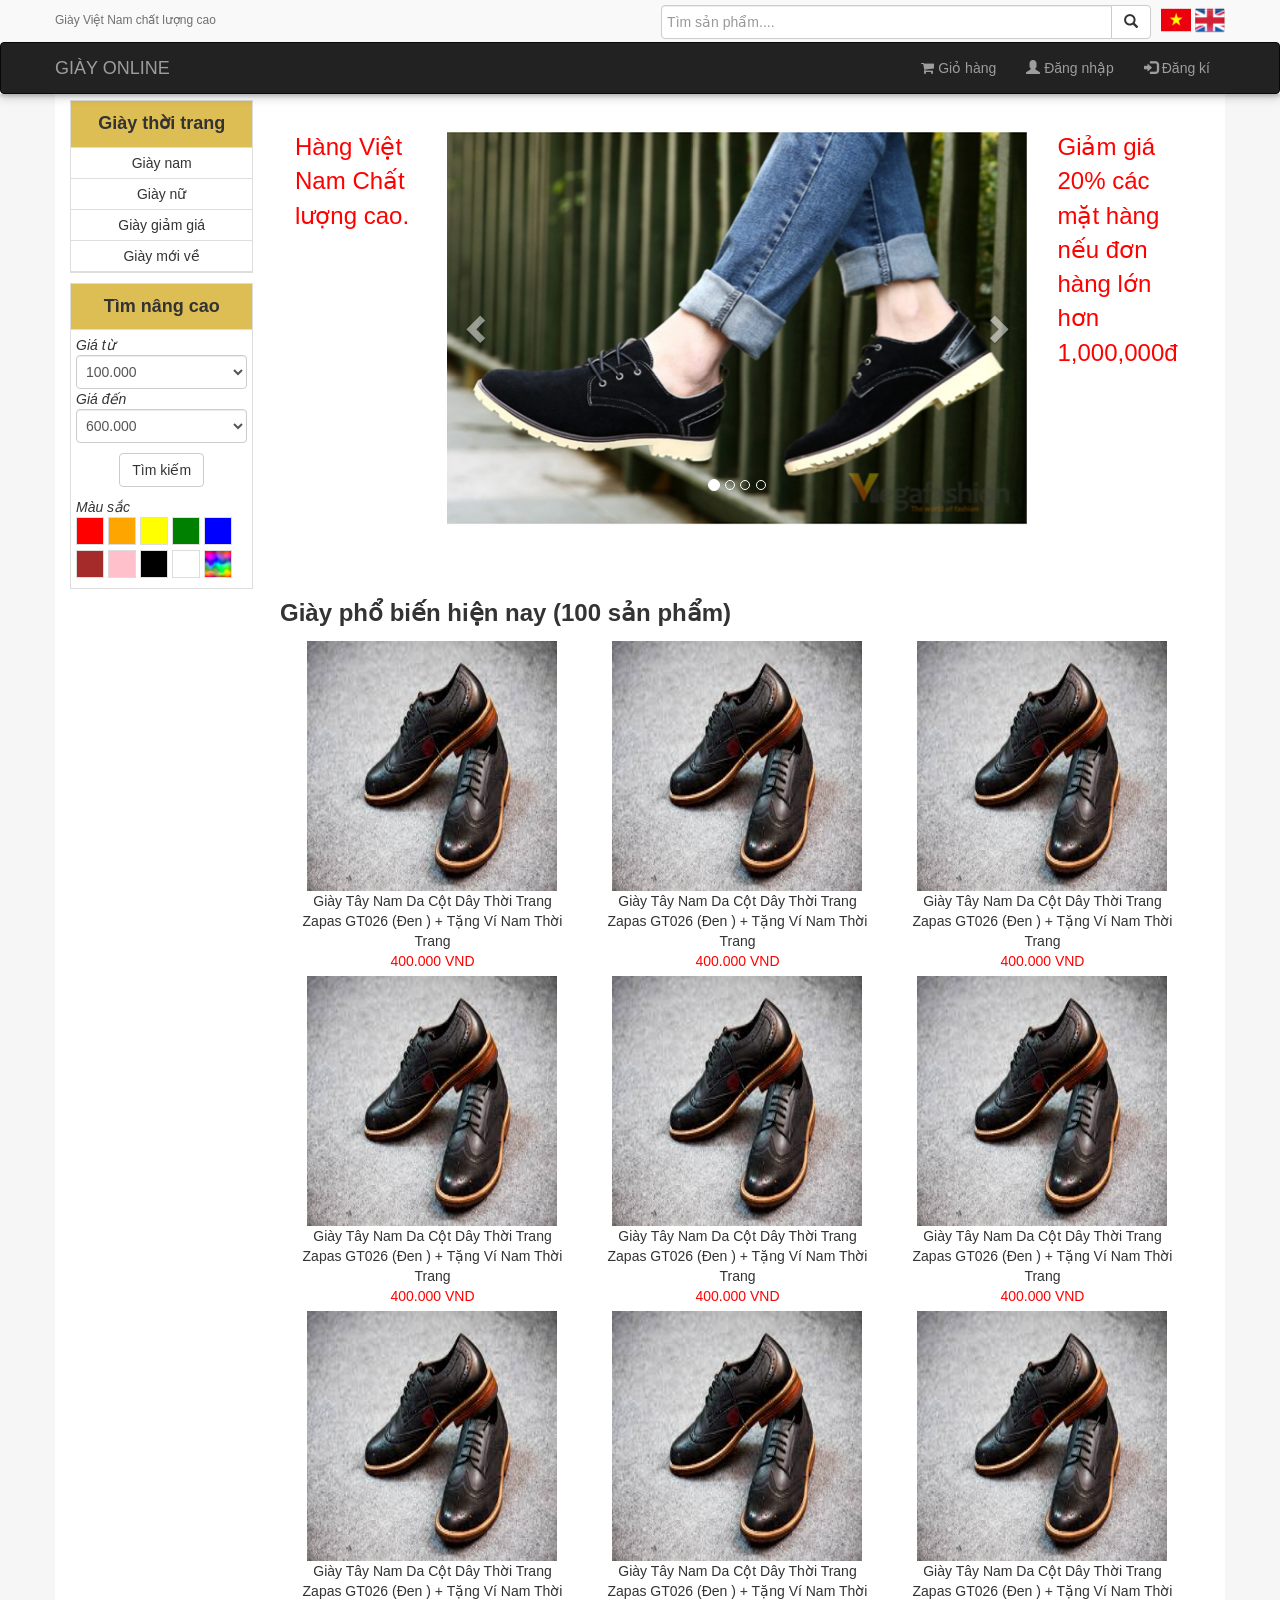
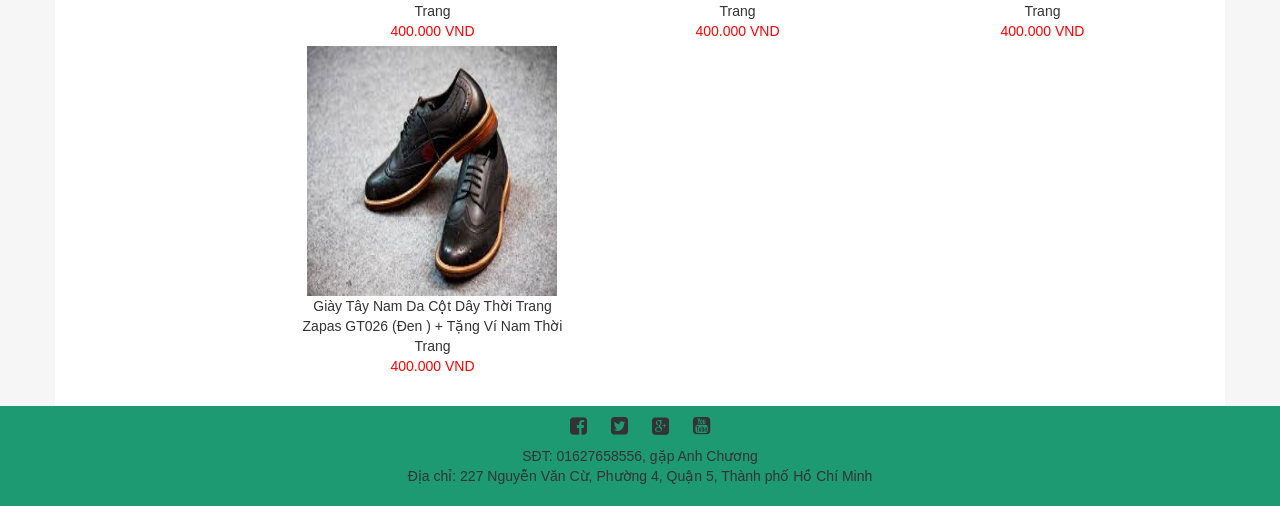
==== client/index.html @ b1cc5193 "chinh sua dang nhap dang xuat" ====
﻿ <!DOCTYPE html>
<html xmlns="http://www.w3.org/1999/xhtml">
<head>
    <meta name="viewport" content="width=device-width, initial-scale=1" charset="UTF-8"/>
    <link href="plugins/bootstrap/css/bootstrap.min.css" rel="stylesheet" />
    <link href="plugins/font-awesome/css/font-awesome.min.css" rel="stylesheet" />
    <link href="plugins/animate.css" rel="stylesheet"/>
    <link href="css/style.css" rel="stylesheet"/>
    <link rel="icon" href="images/shoe.png"/>
    <title>Mua giày giá rẻ</title>
</head>
<body class="backgroup-body-prolife">
    <!--header-->
    <header id="m-header">
        <div id="m-top" class="bg-top">
            <div class="container" style="padding-top: 5px;color: #707070;">
                <div class="pull-left">
                    <h1 style="font-size:12px;font-weight: normal;margin:9px 0">Giày Việt Nam chất lượng cao</h1>
                </div>
                <div class="pull-right hidden-xs">
                    <img src="images/vietnam.png" height="30" width="30">
                    <img src="images/english.png" height="30" width="30">
                </div>
                <div class="input-group pull-right hidden-xs" style="width: 500px; padding-right:10px">
                    <input class="form-control" placeholder="Tìm sản phẩm...." />
                    <span class="input-group-btn">
                        <button class="btn btn-default" type="button">
                            <span class="glyphicon glyphicon-search"></span>
                        </button>
                    </span>
                </div>
                <div class="clearfix"></div>
            </div>
        </div>

        <div id="m-menu-bar">
            <nav class="navbar navbar-inverse" style="margin-bottom: 0px">
                <div class="container">
                    <div class="navbar-header">
                        <button type="button" class="navbar-toggle" data-toggle="collapse" data-target="#myNavbar">
                            <span class="icon-bar"></span>
                            <span class="icon-bar"></span>
                            <span class="icon-bar"></span>
                        </button>
                        <a class="navbar-brand" href="index.html">GIÀY ONLINE</a>
                    </div>
                    <div class="collapse navbar-collapse" id="myNavbar">
                        <ul class="nav navbar-nav navbar-right" id="no-login">
                            <li>
                                <a href="#" data-toggle="modal" data-target="#myModal" onclick="btnLogin()">
                                    <span class="glyphicon glyphicon-user"></span>  Đăng nhập</a>
                            </li>
                            <li>
                                <a href="#" data-toggle="modal" data-target="#myModal" onclick="btnRegister()">
                                    <span class="glyphicon glyphicon-log-in"></span>  Đăng kí</a>
                            </li>
                        </ul>
                        <!--sau khi dang nhap-->
                        <ul class="nav navbar-nav navbar-right hidden" id="logged">
                            <li>
                                <div class="dropdown" href="#">
                                    <div class="dropdown-toggle user-name"data-toggle="dropdown">
                                        <span class="fa fa-user"></span> Nguyễn Xuân Chương
                                        <span class="caret"></span></div>
                                    <ul class="dropdown-menu">
                                        <li><a href="profile.html">Trang cá nhân</a></li>
                                        <li><a href="index.html">Đăng xuất</a></li>
                                    </ul>
                                </div>
                            </li>
                        </ul>
                        <ul class="nav navbar-nav navbar-right">
                            <li >
                                <a href="cart.html">
                                    <i class="fa fa-shopping-cart" aria-hidden="true"></i> Giỏ hàng
                                </a>
                            </li>
                        </ul>
                    </div>
                </div>
            </nav>
        </div>
    </header>

    <!--dialog dang nhap va dang ki-->
    <div id="myModal" class="modal fade" role="dialog">
        <div class="modal-dialog modal-lg">
            <div class="modal-content">
                <div class="modal-header">
                    <button type="button" class="close" data-dismiss="modal">&times;</button>
                    <ul class="nav nav-tabs">
                        <li class="active"><a data-toggle="tab" href="#formlogin" >Đăng nhập</a></li>
                        <li><a data-toggle="tab" href="#formregister" >Đăng kí</a></li>
                    </ul>
                    <div class="tab-content">
                        <!--dang nhap-->
                        <div id="formlogin" class="tab-pane fade in active">
                            <div class="container-fluid">
                                <div class="row">
                                    <div class="col-sm-7 m-login">
                                        <div class="row">
                                            <div class="col-sm-4 text-right">
                                                <label>Địa chỉ email *</label>
                                            </div>
                                            <div class="col-sm-8">
                                                <input type="text" class="form-control"/>
                                            </div>
                                        </div>
                                        <div class="row cus-padding-top">
                                            <div class="col-sm-4 text-right">
                                                <label>Mật khẩu *</label>
                                            </div>
                                            <div class="col-sm-8">
                                                <input type="text" class="form-control"/>
                                            </div>
                                        </div>
                                        <div class="row">
                                            <div class="cus-padding-top">
                                                <div class="col-sm-4">
                                                </div>
                                                <div class="col-sm-8">
                                                    <button class="btn btn-warning">Đăng nhập</button>
                                                </div>
                                            </div>

                                        </div>
                                    </div>
                                    <div class="col-sm-1"></div>
                                    <div class="col-sm-4 m-login">
                                        <div class="row">
                                            <div class="m-text-login col-sm-12">Hoặc đăng nhập với</div>
                                            <div class="cus-padding-top col-sm-12">
                                                 <button class="btn btn-primary btn-lg btn-block" type="button">
                                                     <i class="fa fa-facebook" aria-hidden="true"></i>
                                                     Facebook
                                                 </button>
                                            </div>
                                            <div class="cus-padding-top col-sm-12">
                                                <button class="btn btn-danger btn-lg btn-block" type="button">
                                                    <i class="fa fa-google" aria-hidden="true"></i>
                                                    Google
                                                </button>
                                            </div>
                                        </div>
                                    </div>
                                </div>
                            </div>
                        </div>

                        <!--dang ki-->
                        <div id="formregister" class="tab-pane fade">
                            <div class="container-fluid">
                                <div class="row m-login">
                                    <div class="col-sm-7">
                                        <div class="row">
                                            <div class="col-sm-4 text-right">
                                                <label>Tên *</label>
                                            </div>
                                            <div class="col-sm-8">
                                                <input type="text" class="form-control"/>
                                            </div>
                                        </div>
                                        <div class="row cus-padding-top" >
                                            <div class="col-sm-4 text-right">
                                                <label>Địa chỉ email *</label>
                                            </div>
                                            <div class="col-sm-8">
                                                <input type="text" class="form-control"/>
                                            </div>
                                        </div>
                                        <div class="row cus-padding-top">
                                            <div class="col-sm-4 text-right">
                                                <label>Mật khẩu *</label>
                                            </div>
                                            <div class="col-sm-8">
                                                <input type="text" class="form-control"/>
                                            </div>
                                        </div>
                                        <div class="row cus-padding-top">
                                            <div class="col-sm-4 text-right">
                                                <label>Nhập lại mật khẩu*</label>
                                            </div>
                                            <div class="col-sm-8">
                                                <input type="text" class="form-control"/>
                                            </div>
                                        </div>
                                        <div class="row cus-padding-top">
                                            <div class="col-sm-4 text-right" style="padding: 0px">
                                                <label>Ngày tháng năm sinh</label>
                                            </div>
                                            <div class="col-sm-2" style="padding-right: 0px">
                                                <select class="form-control">
                                                    <option>1</option>
                                                    <option>2</option>
                                                    <option>3</option>
                                                </select>
                                            </div>
                                            <div class="col-sm-2" style="padding-right: 0px">
                                                <select class="form-control">
                                                    <option>12</option>
                                                    <option>2</option>
                                                    <option>3</option>
                                                </select>
                                            </div>
                                            <div class="col-sm-3">
                                                <select class="form-control">
                                                    <option>1990</option>
                                                    <option>1991</option>
                                                    <option>1992</option>
                                                </select>
                                            </div>
                                        </div>
                                        <div class="row cus-padding-top">
                                            <div class="col-sm-4">
                                            </div>
                                            <div class="col-sm-8">
                                                <button class="btn btn-warning">Đăng kí</button>
                                            </div>
                                        </div>
                                    </div>
                                    <div class="col-sm-1"></div>
                                    <div class="col-sm-4">
                                        <div class="row">
                                            <div class="m-text-login col-sm-12">Hoặc đăng nhập với</div>
                                            <div class="cus-padding-top col-sm-12">
                                                <button class="btn btn-primary btn-lg btn-block" type="button">
                                                    <i class="fa fa-facebook" aria-hidden="true"></i>
                                                    Facebook
                                                </button>
                                            </div>
                                            <div class="cus-padding-top col-sm-12">
                                                <button class="btn btn-danger btn-lg btn-block" type="button">
                                                    <i class="fa fa-google" aria-hidden="true"></i>
                                                    Google
                                                </button>
                                            </div>
                                        </div>
                                    </div>
                                </div>
                            </div>
                        </div>
                    </div>
                </div>
            </div>

        </div>
    </div>

    <!--trang chinh-->
    <div id="m-main" class="container backgroup-prolife">
        <div class="row">

            <!--main left-->
            <div class="col-sm-2 hidden-xs" id="m-left">
                <div class="main-left-1">
                    <div class="item-shoe-fashion-header">Giày thời trang</div>
                    <div class="item-shoe-fashion" id="shoemale" onclick="GoShoeMale()">Giày nam</div>
                    <div class="item-shoe-fashion" id="shoefemale" onclick="GoShoeFemale()">Giày nữ</div>
                    <div class="item-shoe-fashion" id="promotionproduct" onclick="GoPromotionProduct()">Giày giảm giá</div>
                    <div class="item-shoe-fashion" id="newproduct" onclick="GoNewProduct()">Giày mới về</div>
                </div>
                <div class="main-left-2">
                    <div class="item-shoe-fashion-header">
                        <div >Tìm nâng cao</div>
                    </div>
                    <div class="item-search-main">
                        <i>Giá từ</i>
                        <select class="form-control">
                            <option>100.000</option>
                            <option>200.000</option>
                            <option>300.000</option>
                            <option>400.000</option>
                            <option>500.000</option>
                        </select>
                        <i>Giá đến</i>
                        <select class="form-control">
                            <option>600.000</option>
                            <option>700.000</option>
                            <option>800.000</option>
                            <option>900.000</option>
                            <option>1.000.000</option>
                        </select>
                        <div style="padding: 10px; text-align: center">
                            <button class="btn btn-default">Tìm kiếm</button>
                        </div>
                        <i>Màu sắc</i>
                        <div>
                            <div class="filter-color c-red" title="Đỏ"></div>
                            <div class="filter-color c-orange" title="Cam"></div>
                            <div class="filter-color c-yellow" title="Vàng"></div>
                            <div class="filter-color c-green" title="Xanh lá"></div>
                            <div class="filter-color c-blue" title="Xanh lam"></div>
                            <div class="filter-color c-brown" title="Xám"></div>
                            <div class="filter-color c-pink" title="Hồng"></div>
                            <div class="filter-color c-black" title="Đen"></div>
                            <div class="filter-color c-white" title="Trắng"></div>
                            <div class="filter-color c-multicolor" title="Nhiều màu sắc"></div>

                        </div>
                    </div>
                </div>
            </div>
            <div class="col-sm-2 hidden-xs"></div>

            <!--main right-->
            <div class="col-sm-10 col-xs-12" style="padding: 30px">
                <div class="row hidden" id="main-right-top">
                    <div  class="col-sm-12">
                        <div class="pull-left">
                            <span class="title-menu" id="title-submenu">Giày nam</span>
                            <i>(100 sản phẩn)</i>
                        </div>
                        <div class="pull-right" style="padding-left: 20px">
                            <span>Xem:&nbsp;&nbsp;</span>
                            <i title="Xem dạng lưới" class="fa fa-th-large view-icon" aria-hidden="true"></i>&nbsp;&nbsp;
                            <i title="Xem dạng danh sách" class="fa fa-th-list view-icon" aria-hidden="true"></i>
                        </div>
                        <div class="pull-right">
                            <span>Sắp xếp theo:&nbsp;&nbsp;</span>
                            <select>
                                <option>Giá: thấp đến cao</option>
                                <option>Giá: cao xuống thấp</option>
                            </select>
                        </div>
                    </div>
                </div>
                <div class="row" id="main-right" >
                    <div style="min-height: 450px;">
                        <div class="col-sm-2">
                            <span class="tlt" style="color: red; font-size: 24px">
                                <ul class="texts">
                                    <li>Hàng Việt Nam Chất lượng cao.</li>
                                </ul>
                            </span>
                        </div>
                        <div id="myCarousel" class="carousel slide col-sm-8" data-ride="carousel">
                            <!-- Indicators -->
                            <ol class="carousel-indicators">
                                <li data-target="#myCarousel" data-slide-to="0" class="active"></li>
                                <li data-target="#myCarousel" data-slide-to="1"></li>
                                <li data-target="#myCarousel" data-slide-to="2"></li>
                                <li data-target="#myCarousel" data-slide-to="3"></li>
                            </ol>

                            <!-- Wrapper for slides -->
                            <div class="carousel-inner" role="listbox">
                                <div class="item active">
                                    <img src="images/slide1.jpg" alt="Flower" >
                                </div>
                                <div class="item">
                                    <img src="images/slide2.jpg" alt="Chania">
                                </div>
                                <div class="item">
                                    <img src="images/slide3.jpg" alt="Flower">
                                </div>
                                <div class="item">
                                    <img src="images/slide4.jpg" alt="Flower">
                                </div>
                                <div class="item">
                                    <img src="images/slide5.jpg" alt="Chania" >
                                </div>
                            </div>

                            <!-- Left and right controls -->
                            <a class="carousel-control" style="left: 0; right: auto" href="#myCarousel" role="button" data-slide="prev">
                                <span class="glyphicon glyphicon-chevron-left" aria-hidden="true"></span>
                                <span class="sr-only">Previous</span>
                            </a>
                            <a class="carousel-control" style="right: 0; left: auto" href="#myCarousel" role="button" data-slide="next">
                                <span class="glyphicon glyphicon-chevron-right" aria-hidden="true"></span>
                                <span class="sr-only">Next</span>
                            </a>
                        </div>
                        <div class="col-sm-2">
                            <span class="tlt" style="color: red; font-size: 24px">
                                <ul class="texts">
                                    <li>Giảm giá 20% các mặt hàng nếu đơn hàng lớn hơn 1,000,000đ</li>
                                </ul>
                            </span>
                        </div>
                    </div>

                    <h3>Giày phổ biến hiện nay (100 sản phẩm)</h3>
                </div>
            </div>

        </div>
    </div>

    <!--footer-->
    <footer id="m-footer" class="footer">
        <div>
            <span class="fa fa-facebook-square footer-icon"></span>
            <span class="fa fa-twitter-square footer-icon"></span>
            <span class="fa fa-google-plus-square footer-icon"></span>
            <span class="fa fa-youtube-square footer-icon"></span>
        </div>
        <div>
            <div>SĐT: 01627658556, gặp Anh Chương</div>
            <div>Địa chỉ: 227 Nguyễn Văn Cừ, Phường 4, Quận 5, Thành phố Hồ Chí Minh</div>
        </div>
    </footer>

    <!--script-->
    <script src="plugins/jquery.min.js"></script>
    <script src="plugins/bootstrap/js/bootstrap.min.js"></script>
    <script src="plugins/Jquery.Animation.Text/jquery.textillate.js"></script>
    <script src="plugins/Jquery.Animation.Text/jquery.lettering.js"></script>
    <script src="js/index.js"></script>
</body>
</html>
---- client/css/style.css ----
.container{
    padding: 0px;
}

.col-md .col-sm .col-xs{
    padding-left: 0px;
    padding-right: 0px;
}
label{
    font-weight: normal;
    padding-top: 8px;
}

.bg-top{
    width: 100%;
    background: #f9f9f9;
    height: 42px
}

.footer{
    background: #1D9A72;
    text-align: center;
    position: absolute;
    width: 100%;
    height: 100px;
}

.footer-icon{
    padding: 10px;
    font-size: 20px;
}

#m-main{
    padding-top: 100px;
    min-height: 550px;
}

#main-right-top{
    padding-top: 10px;
}

.main-left-1{
    border: 1px solid #ddd;
}

.main-left-2{
    margin-top: 10px;
    border: 1px solid #ddd;
}

.item-search-main{
    padding: 5px;
}

.item-shoe-fashion{
    border-bottom: 1px solid #ddd;
    cursor: pointer;
    text-align: center;
    padding: 5px;
}

.item-shoe-fashion:hover{
    background-color: #1D9A72;
}

.active-item-shoe{
    background-color: #1D9A72;
}

.item-shoe-fashion-header{
    font-size: 18px;
    background-color: #ddbe54;
    border-bottom: 1px solid #ddd;
    text-align: center;
    font-weight: bold;
    padding: 10px;
}

.bg-status{
    background: #f9f9f9;
    padding: 10px;
}

.view-shoe{
    padding-top: 5px;
    cursor: pointer;
}

.hide-btn{
    display: none;
    width: 100%;
}

#main-right .view-shoe:hover{
    opacity: 0.95;
    background-color: rgba(11, 255, 196, 0.23);
    box-shadow: 0 2px 4px 0 rgba(0, 0, 0, 0.2), 0 3px 10px 0 rgba(0, 0, 0, 0.19);
}

.price-shoe{
    color: red;
}

.img-shoe{
    height: 250px;
    width: 250px;
}

.form-control{
    padding: 5px;
}

.filter-color{
    position: relative;
    display: inline-block;
    width: 28px;
    height: 28px;
    cursor: pointer;
    border: 1px solid #ddd;
    text-align: center;
}

.c-red{
    background-color: red;
}

.c-black{
    background-color: black;
}

.c-blue{
    background-color: blue;
}

.c-yellow{
    background-color: yellow;
}

.c-multicolor{
    background-image: url("../images/multicolor.jpg");
    background-repeat: no-repeat;
    background-size: cover;
}
.c-pink{
    background-color: pink;
}
.c-green{
    background-color: green;
}
.c-brown{
    background-color: brown;
}
.c-orange{
    background-color: orange;
}

.account-wall{
    width: 500px;
    margin: 0px auto;
    padding-top: 30px;
}

.form-item{
    padding-top: 20px;
}

.carousel-inner > .item > img,  .carousel-inner > .item > a > img {
    width: 100%;
    margin: auto;
}

.view-icon {
    font-size: 18px;
    cursor: pointer;
}

.title-menu {
    font-weight: bold;
    font-size: 20px;
}

#m-header{
    margin: 0 auto;
    position: fixed;
    left: 0;
    right: 0;
    z-index: 1;
    box-shadow: 0 2px 4px 0 rgba(0, 0, 0, 0.2), 0 3px 10px 0 rgba(0, 0, 0, 0.19);
}

#m-left{
    position: fixed;
}

.m-login {
    padding-top: 20px;
}

.m-text-login {
    font-size: 18px;
    font-weight: bold;
}

.user-name {
    font-size: 14px;
    padding-top: 15px;
    cursor: pointer;
    color: #ababab;
}

.user-name:hover{
    color: #eee;
}

.cus-padding-top{
    padding-top: 10px;
}

.cus-align-right{
    text-align: right;
}

.backgroup-body-prolife{
    background-color: #f6f6f6;
}

.backgroup-prolife{
    background-color: #ffffff;
}

.detail-image {
    border: 1px solid #ddd;
}

h3{
    font-weight: bold;
}


.width-textarea {
    max-width: 100%;
}

.cus-border-top {
    border-top: 1px solid #ddd;
    padding-top: 10px;
}

.product-cart {
    padding: 10px;
    background-color: rgba(188, 239, 127, 0.25);
    box-shadow: 0 2px 4px 0 rgba(0, 0, 0, 0.2), 0 3px 10px 0 rgba(0, 0, 0, 0.19);
}

.row{
    margin: 0px;
}

.style-money {
    color: red;
    font-weight: bold;
}

.cus-bold {
    font-weight: bold;
}

.normal-page {
    padding-top: 50px;
    min-height: 550px;
}
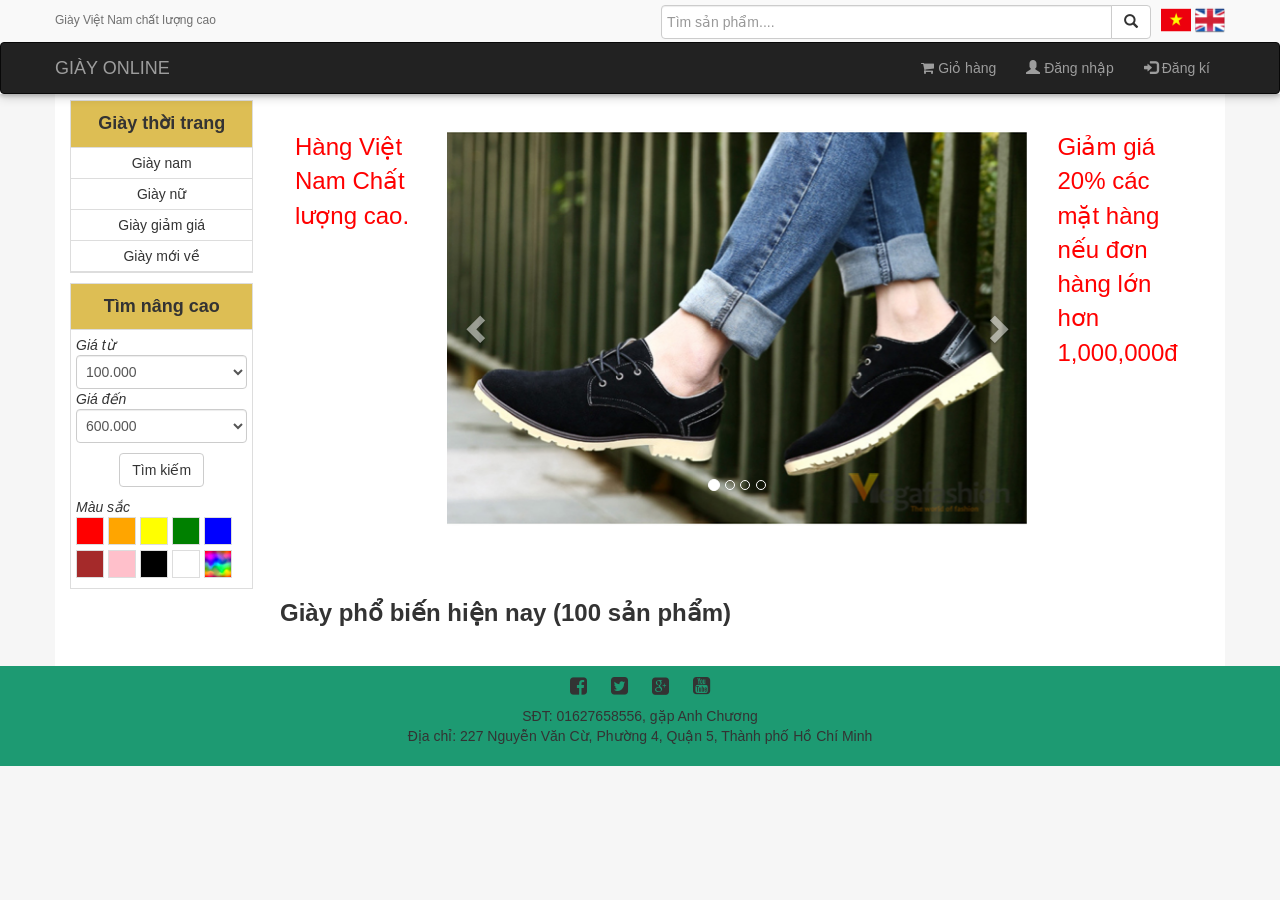
==== commit 11e91f6b: "them dang nhap bang face book" ====
--- a/client/index.html
+++ b/client/index.html
@@ -23,11 +23,11 @@
                 </div>
                 <div class="input-group pull-right hidden-xs" style="width: 500px; padding-right:10px">
                     <input class="form-control" placeholder="Tìm sản phẩm...." />
-                    <span class="input-group-btn">
-                        <button class="btn btn-default" type="button">
-                            <span class="glyphicon glyphicon-search"></span>
-                        </button>
-                    </span>
+                        <span class="input-group-btn">
+                            <button class="btn btn-default" type="button">
+                                <span class="glyphicon glyphicon-search"></span>
+                            </button>
+                        </span>
                 </div>
                 <div class="clearfix"></div>
             </div>
@@ -59,12 +59,14 @@
                         <ul class="nav navbar-nav navbar-right hidden" id="logged">
                             <li>
                                 <div class="dropdown" href="#">
-                                    <div class="dropdown-toggle user-name"data-toggle="dropdown">
-                                        <span class="fa fa-user"></span> Nguyễn Xuân Chương
-                                        <span class="caret"></span></div>
+                                    <div class="dropdown-toggle user-name"data-toggle="dropdown" style="padding-top: 5px">
+                                        <img src="#" width="50" height="40" id="user-photo"/>
+                                        <span id="user-name"></span>
+                                        <span class="caret"></span>
+                                    </div>
                                     <ul class="dropdown-menu">
                                         <li><a href="profile.html">Trang cá nhân</a></li>
-                                        <li><a href="index.html">Đăng xuất</a></li>
+                                        <li><a onclick="logoutfacebook()">Đăng xuất</a></li>
                                     </ul>
                                 </div>
                             </li>
@@ -130,10 +132,10 @@
                                         <div class="row">
                                             <div class="m-text-login col-sm-12">Hoặc đăng nhập với</div>
                                             <div class="cus-padding-top col-sm-12">
-                                                 <button class="btn btn-primary btn-lg btn-block" type="button">
-                                                     <i class="fa fa-facebook" aria-hidden="true"></i>
-                                                     Facebook
-                                                 </button>
+                                                <button class="btn btn-primary btn-lg btn-block" type="button" onclick="loginfacebook()">
+                                                    <i class="fa fa-facebook" aria-hidden="true"></i>
+                                                    Facebook
+                                                </button>
                                             </div>
                                             <div class="cus-padding-top col-sm-12">
                                                 <button class="btn btn-danger btn-lg btn-block" type="button">
@@ -223,7 +225,7 @@
                                         <div class="row">
                                             <div class="m-text-login col-sm-12">Hoặc đăng nhập với</div>
                                             <div class="cus-padding-top col-sm-12">
-                                                <button class="btn btn-primary btn-lg btn-block" type="button">
+                                                <button class="btn btn-primary btn-lg btn-block" type="button" onclick="loginfacebook()">
                                                     <i class="fa fa-facebook" aria-hidden="true"></i>
                                                     Facebook
                                                 </button>
@@ -407,5 +409,6 @@
     <script src="plugins/Jquery.Animation.Text/jquery.textillate.js"></script>
     <script src="plugins/Jquery.Animation.Text/jquery.lettering.js"></script>
     <script src="js/index.js"></script>
+    <script src="js/public.js"></script>
 </body>
 </html>
--- a/client/css/style.css
+++ b/client/css/style.css
@@ -268,4 +268,9 @@
 .normal-page {
     padding-top: 50px;
     min-height: 550px;
+}
+
+.cus-name-comment {
+    font-weight: bold;
+    color: #1b6d85;
 }
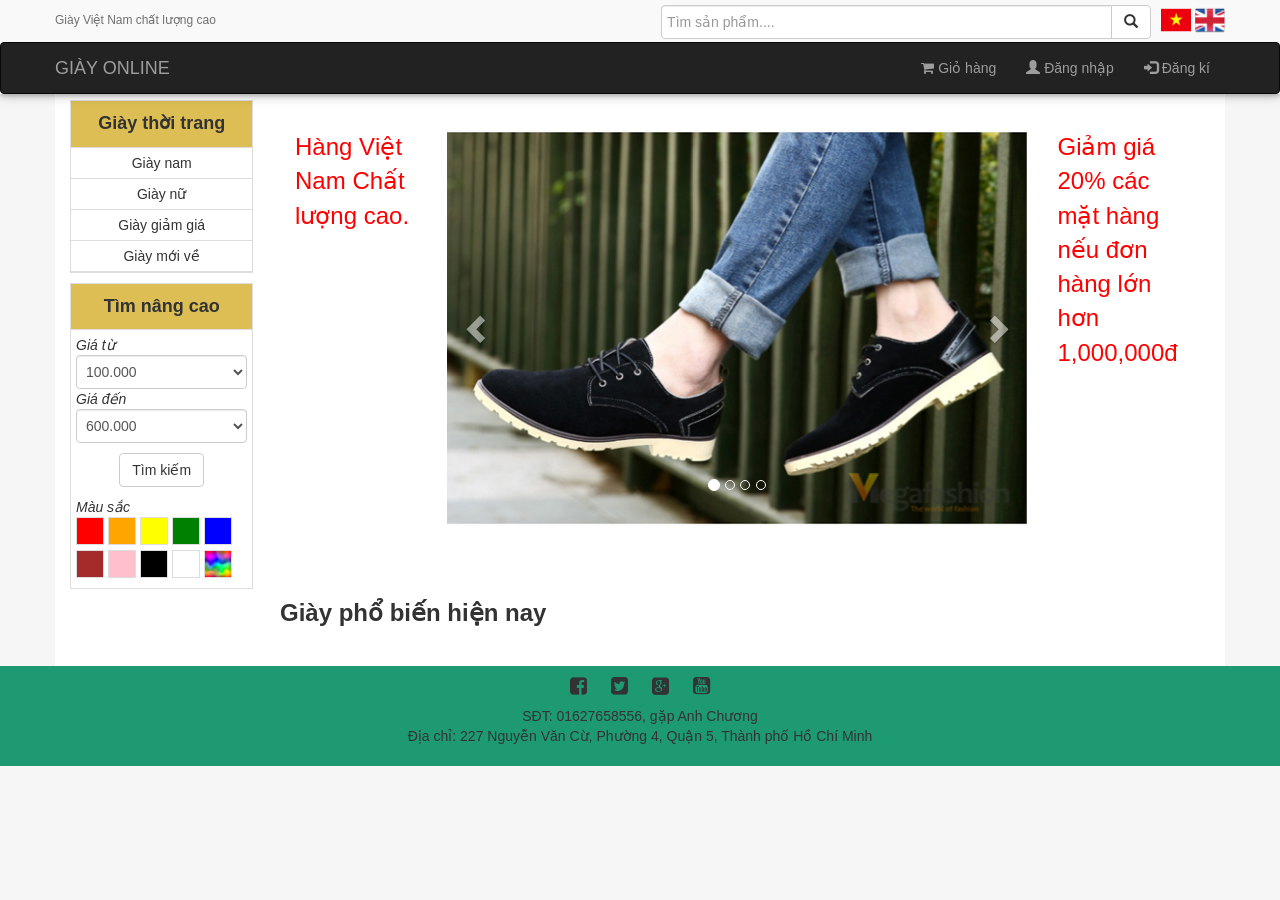
==== commit 30717553: "update rang buoc du lieu phia client" ====
--- a/client/index.html
+++ b/client/index.html
@@ -4,6 +4,7 @@
     <meta name="viewport" content="width=device-width, initial-scale=1" charset="UTF-8"/>
     <link href="plugins/bootstrap/css/bootstrap.min.css" rel="stylesheet" />
     <link href="plugins/font-awesome/css/font-awesome.min.css" rel="stylesheet" />
+    <link href="plugins/jquery-sweet-alert/sweetalert.css" rel="stylesheet" />
     <link href="plugins/animate.css" rel="stylesheet"/>
     <link href="css/style.css" rel="stylesheet"/>
     <link rel="icon" href="images/shoe.png"/>
@@ -23,11 +24,11 @@
                 </div>
                 <div class="input-group pull-right hidden-xs" style="width: 500px; padding-right:10px">
                     <input class="form-control" placeholder="Tìm sản phẩm...." />
-                        <span class="input-group-btn">
-                            <button class="btn btn-default" type="button">
-                                <span class="glyphicon glyphicon-search"></span>
-                            </button>
-                        </span>
+                    <span class="input-group-btn">
+                        <button class="btn btn-default" type="button">
+                            <span class="glyphicon glyphicon-search"></span>
+                        </button>
+                    </span>
                 </div>
                 <div class="clearfix"></div>
             </div>
@@ -59,21 +60,19 @@
                         <ul class="nav navbar-nav navbar-right hidden" id="logged">
                             <li>
                                 <div class="dropdown" href="#">
-                                    <div class="dropdown-toggle user-name"data-toggle="dropdown" style="padding-top: 5px">
-                                        <img src="#" width="50" height="40" id="user-photo"/>
-                                        <span id="user-name"></span>
-                                        <span class="caret"></span>
-                                    </div>
+                                    <div class="dropdown-toggle user-name"data-toggle="dropdown">
+                                        <span class="fa fa-user"></span> Nguyễn Xuân Chương
+                                        <span class="caret"></span></div>
                                     <ul class="dropdown-menu">
                                         <li><a href="profile.html">Trang cá nhân</a></li>
-                                        <li><a onclick="logoutfacebook()">Đăng xuất</a></li>
+                                        <li><a href="index.html">Đăng xuất</a></li>
                                     </ul>
                                 </div>
                             </li>
                         </ul>
                         <ul class="nav navbar-nav navbar-right">
                             <li >
-                                <a href="cart.html">
+                                <a href="#" onclick="Carts()">
                                     <i class="fa fa-shopping-cart" aria-hidden="true"></i> Giỏ hàng
                                 </a>
                             </li>
@@ -85,7 +84,7 @@
     </header>
 
     <!--dialog dang nhap va dang ki-->
-    <div id="myModal" class="modal fade" role="dialog">
+    <div id="myModal" class="modal fade" role="dialog" id="modalLogin">
         <div class="modal-dialog modal-lg">
             <div class="modal-content">
                 <div class="modal-header">
@@ -105,7 +104,7 @@
                                                 <label>Địa chỉ email *</label>
                                             </div>
                                             <div class="col-sm-8">
-                                                <input type="text" class="form-control"/>
+                                                <input type="text" id="txtemail" class="form-control"/>
                                             </div>
                                         </div>
                                         <div class="row cus-padding-top">
@@ -113,7 +112,7 @@
                                                 <label>Mật khẩu *</label>
                                             </div>
                                             <div class="col-sm-8">
-                                                <input type="text" class="form-control"/>
+                                                <input type="password" id="txtpassword" class="form-control"/>
                                             </div>
                                         </div>
                                         <div class="row">
@@ -121,7 +120,7 @@
                                                 <div class="col-sm-4">
                                                 </div>
                                                 <div class="col-sm-8">
-                                                    <button class="btn btn-warning">Đăng nhập</button>
+                                                    <button class="btn btn-warning" id="btnDangnhap" onclick="login()">Đăng nhập</button>
                                                 </div>
                                             </div>
 
@@ -132,10 +131,10 @@
                                         <div class="row">
                                             <div class="m-text-login col-sm-12">Hoặc đăng nhập với</div>
                                             <div class="cus-padding-top col-sm-12">
-                                                <button class="btn btn-primary btn-lg btn-block" type="button" onclick="loginfacebook()">
-                                                    <i class="fa fa-facebook" aria-hidden="true"></i>
-                                                    Facebook
-                                                </button>
+                                                 <button class="btn btn-primary btn-lg btn-block" type="button">
+                                                     <i class="fa fa-facebook" aria-hidden="true"></i>
+                                                     Facebook
+                                                 </button>
                                             </div>
                                             <div class="cus-padding-top col-sm-12">
                                                 <button class="btn btn-danger btn-lg btn-block" type="button">
@@ -159,7 +158,7 @@
                                                 <label>Tên *</label>
                                             </div>
                                             <div class="col-sm-8">
-                                                <input type="text" class="form-control"/>
+                                                <input type="text" id="txtname" class="form-control"/>
                                             </div>
                                         </div>
                                         <div class="row cus-padding-top" >
@@ -167,7 +166,7 @@
                                                 <label>Địa chỉ email *</label>
                                             </div>
                                             <div class="col-sm-8">
-                                                <input type="text" class="form-control"/>
+                                                <input type="text" id="txtemailRegister" class="form-control"/>
                                             </div>
                                         </div>
                                         <div class="row cus-padding-top">
@@ -175,7 +174,7 @@
                                                 <label>Mật khẩu *</label>
                                             </div>
                                             <div class="col-sm-8">
-                                                <input type="text" class="form-control"/>
+                                                <input type="text" id="txtpasswordRegister" class="form-control"/>
                                             </div>
                                         </div>
                                         <div class="row cus-padding-top">
@@ -183,7 +182,7 @@
                                                 <label>Nhập lại mật khẩu*</label>
                                             </div>
                                             <div class="col-sm-8">
-                                                <input type="text" class="form-control"/>
+                                                <input type="text" id="txtConfirmpasswordRegister" class="form-control"/>
                                             </div>
                                         </div>
                                         <div class="row cus-padding-top">
@@ -216,7 +215,7 @@
                                             <div class="col-sm-4">
                                             </div>
                                             <div class="col-sm-8">
-                                                <button class="btn btn-warning">Đăng kí</button>
+                                                <button class="btn btn-warning" onclick="register()">Đăng kí</button>
                                             </div>
                                         </div>
                                     </div>
@@ -225,7 +224,7 @@
                                         <div class="row">
                                             <div class="m-text-login col-sm-12">Hoặc đăng nhập với</div>
                                             <div class="cus-padding-top col-sm-12">
-                                                <button class="btn btn-primary btn-lg btn-block" type="button" onclick="loginfacebook()">
+                                                <button class="btn btn-primary btn-lg btn-block" type="button">
                                                     <i class="fa fa-facebook" aria-hidden="true"></i>
                                                     Facebook
                                                 </button>
@@ -382,7 +381,7 @@
                         </div>
                     </div>
 
-                    <h3>Giày phổ biến hiện nay (100 sản phẩm)</h3>
+                    <h3>Giày phổ biến hiện nay </h3>
                 </div>
             </div>
 
@@ -408,6 +407,7 @@
     <script src="plugins/bootstrap/js/bootstrap.min.js"></script>
     <script src="plugins/Jquery.Animation.Text/jquery.textillate.js"></script>
     <script src="plugins/Jquery.Animation.Text/jquery.lettering.js"></script>
+    <script src="plugins/jquery-sweet-alert/sweetalert.min.js"></script>
     <script src="js/index.js"></script>
     <script src="js/public.js"></script>
 </body>
--- a/client/plugins/jquery-sweet-alert/sweetalert.css
+++ b/client/plugins/jquery-sweet-alert/sweetalert.css
@@ -0,0 +1,932 @@
+body.stop-scrolling {
+  height: 100%;
+  overflow: hidden; }
+
+.sweet-overlay {
+  background-color: black;
+  /* IE8 */
+  -ms-filter: "progid:DXImageTransform.Microsoft.Alpha(Opacity=40)";
+  /* IE8 */
+  background-color: rgba(0, 0, 0, 0.4);
+  position: fixed;
+  left: 0;
+  right: 0;
+  top: 0;
+  bottom: 0;
+  display: none;
+  z-index: 10000; }
+
+.sweet-alert {
+  background-color: white;
+  font-family: 'Open Sans', 'Helvetica Neue', Helvetica, Arial, sans-serif;
+  width: 478px;
+  padding: 17px;
+  border-radius: 5px;
+  text-align: center;
+  position: fixed;
+  left: 50%;
+  top: 50%;
+  margin-left: -256px;
+  margin-top: -200px;
+  overflow: hidden;
+  display: none;
+  z-index: 99999; }
+  @media all and (max-width: 540px) {
+    .sweet-alert {
+      width: auto;
+      margin-left: 0;
+      margin-right: 0;
+      left: 15px;
+      right: 15px; } }
+  .sweet-alert h2 {
+    color: #575757;
+    font-size: 30px;
+    text-align: center;
+    font-weight: 600;
+    text-transform: none;
+    position: relative;
+    margin: 25px 0;
+    padding: 0;
+    line-height: 40px;
+    display: block; }
+  .sweet-alert p {
+    color: #797979;
+    font-size: 16px;
+    text-align: center;
+    font-weight: 300;
+    position: relative;
+    text-align: inherit;
+    float: none;
+    margin: 0;
+    padding: 0;
+    line-height: normal; }
+  .sweet-alert fieldset {
+    border: none;
+    position: relative; }
+  .sweet-alert .sa-error-container {
+    background-color: #f1f1f1;
+    margin-left: -17px;
+    margin-right: -17px;
+    overflow: hidden;
+    padding: 0 10px;
+    max-height: 0;
+    webkit-transition: padding 0.15s, max-height 0.15s;
+    transition: padding 0.15s, max-height 0.15s; }
+    .sweet-alert .sa-error-container.show {
+      padding: 10px 0;
+      max-height: 100px;
+      webkit-transition: padding 0.2s, max-height 0.2s;
+      transition: padding 0.25s, max-height 0.25s; }
+    .sweet-alert .sa-error-container .icon {
+      display: inline-block;
+      width: 24px;
+      height: 24px;
+      border-radius: 50%;
+      background-color: #ea7d7d;
+      color: white;
+      line-height: 24px;
+      text-align: center;
+      margin-right: 3px; }
+    .sweet-alert .sa-error-container p {
+      display: inline-block; }
+  .sweet-alert .sa-input-error {
+    position: absolute;
+    top: 29px;
+    right: 26px;
+    width: 20px;
+    height: 20px;
+    opacity: 0;
+    -webkit-transform: scale(0.5);
+    transform: scale(0.5);
+    -webkit-transform-origin: 50% 50%;
+    transform-origin: 50% 50%;
+    -webkit-transition: all 0.1s;
+    transition: all 0.1s; }
+    .sweet-alert .sa-input-error::before, .sweet-alert .sa-input-error::after {
+      content: "";
+      width: 20px;
+      height: 6px;
+      background-color: #f06e57;
+      border-radius: 3px;
+      position: absolute;
+      top: 50%;
+      margin-top: -4px;
+      left: 50%;
+      margin-left: -9px; }
+    .sweet-alert .sa-input-error::before {
+      -webkit-transform: rotate(-45deg);
+      transform: rotate(-45deg); }
+    .sweet-alert .sa-input-error::after {
+      -webkit-transform: rotate(45deg);
+      transform: rotate(45deg); }
+    .sweet-alert .sa-input-error.show {
+      opacity: 1;
+      -webkit-transform: scale(1);
+      transform: scale(1); }
+  .sweet-alert input {
+    width: 100%;
+    box-sizing: border-box;
+    border-radius: 3px;
+    border: 1px solid #d7d7d7;
+    height: 43px;
+    margin-top: 10px;
+    margin-bottom: 17px;
+    font-size: 18px;
+    box-shadow: inset 0px 1px 1px rgba(0, 0, 0, 0.06);
+    padding: 0 12px;
+    display: none;
+    -webkit-transition: all 0.3s;
+    transition: all 0.3s; }
+    .sweet-alert input:focus {
+      outline: none;
+      box-shadow: 0px 0px 3px #c4e6f5;
+      border: 1px solid #b4dbed; }
+      .sweet-alert input:focus::-moz-placeholder {
+        transition: opacity 0.3s 0.03s ease;
+        opacity: 0.5; }
+      .sweet-alert input:focus:-ms-input-placeholder {
+        transition: opacity 0.3s 0.03s ease;
+        opacity: 0.5; }
+      .sweet-alert input:focus::-webkit-input-placeholder {
+        transition: opacity 0.3s 0.03s ease;
+        opacity: 0.5; }
+    .sweet-alert input::-moz-placeholder {
+      color: #bdbdbd; }
+    .sweet-alert input:-ms-input-placeholder {
+      color: #bdbdbd; }
+    .sweet-alert input::-webkit-input-placeholder {
+      color: #bdbdbd; }
+  .sweet-alert.show-input input {
+    display: block; }
+  .sweet-alert .sa-confirm-button-container {
+    display: inline-block;
+    position: relative; }
+  .sweet-alert .la-ball-fall {
+    position: absolute;
+    left: 50%;
+    top: 50%;
+    margin-left: -27px;
+    margin-top: 4px;
+    opacity: 0;
+    visibility: hidden; }
+  .sweet-alert button {
+    background-color: #8CD4F5;
+    color: white;
+    border: none;
+    box-shadow: none;
+    font-size: 17px;
+    font-weight: 500;
+    -webkit-border-radius: 4px;
+    border-radius: 5px;
+    padding: 10px 32px;
+    margin: 26px 5px 0 5px;
+    cursor: pointer; }
+    .sweet-alert button:focus {
+      outline: none;
+      box-shadow: 0 0 2px rgba(128, 179, 235, 0.5), inset 0 0 0 1px rgba(0, 0, 0, 0.05); }
+    .sweet-alert button:hover {
+      background-color: #7ecff4; }
+    .sweet-alert button:active {
+      background-color: #5dc2f1; }
+    .sweet-alert button.cancel {
+      background-color: #C1C1C1; }
+      .sweet-alert button.cancel:hover {
+        background-color: #b9b9b9; }
+      .sweet-alert button.cancel:active {
+        background-color: #a8a8a8; }
+      .sweet-alert button.cancel:focus {
+        box-shadow: rgba(197, 205, 211, 0.8) 0px 0px 2px, rgba(0, 0, 0, 0.0470588) 0px 0px 0px 1px inset !important; }
+    .sweet-alert button[disabled] {
+      opacity: .6;
+      cursor: default; }
+    .sweet-alert button.confirm[disabled] {
+      color: transparent; }
+      .sweet-alert button.confirm[disabled] ~ .la-ball-fall {
+        opacity: 1;
+        visibility: visible;
+        transition-delay: 0s; }
+    .sweet-alert button::-moz-focus-inner {
+      border: 0; }
+  .sweet-alert[data-has-cancel-button=false] button {
+    box-shadow: none !important; }
+  .sweet-alert[data-has-confirm-button=false][data-has-cancel-button=false] {
+    padding-bottom: 40px; }
+  .sweet-alert .sa-icon {
+    width: 80px;
+    height: 80px;
+    border: 4px solid gray;
+    -webkit-border-radius: 40px;
+    border-radius: 40px;
+    border-radius: 50%;
+    margin: 20px auto;
+    padding: 0;
+    position: relative;
+    box-sizing: content-box; }
+    .sweet-alert .sa-icon.sa-error {
+      border-color: #F27474; }
+      .sweet-alert .sa-icon.sa-error .sa-x-mark {
+        position: relative;
+        display: block; }
+      .sweet-alert .sa-icon.sa-error .sa-line {
+        position: absolute;
+        height: 5px;
+        width: 47px;
+        background-color: #F27474;
+        display: block;
+        top: 37px;
+        border-radius: 2px; }
+        .sweet-alert .sa-icon.sa-error .sa-line.sa-left {
+          -webkit-transform: rotate(45deg);
+          transform: rotate(45deg);
+          left: 17px; }
+        .sweet-alert .sa-icon.sa-error .sa-line.sa-right {
+          -webkit-transform: rotate(-45deg);
+          transform: rotate(-45deg);
+          right: 16px; }
+    .sweet-alert .sa-icon.sa-warning {
+      border-color: #F8BB86; }
+      .sweet-alert .sa-icon.sa-warning .sa-body {
+        position: absolute;
+        width: 5px;
+        height: 47px;
+        left: 50%;
+        top: 10px;
+        -webkit-border-radius: 2px;
+        border-radius: 2px;
+        margin-left: -2px;
+        background-color: #F8BB86; }
+      .sweet-alert .sa-icon.sa-warning .sa-dot {
+        position: absolute;
+        width: 7px;
+        height: 7px;
+        -webkit-border-radius: 50%;
+        border-radius: 50%;
+        margin-left: -3px;
+        left: 50%;
+        bottom: 10px;
+        background-color: #F8BB86; }
+    .sweet-alert .sa-icon.sa-info {
+      border-color: #C9DAE1; }
+      .sweet-alert .sa-icon.sa-info::before {
+        content: "";
+        position: absolute;
+        width: 5px;
+        height: 29px;
+        left: 50%;
+        bottom: 17px;
+        border-radius: 2px;
+        margin-left: -2px;
+        background-color: #C9DAE1; }
+      .sweet-alert .sa-icon.sa-info::after {
+        content: "";
+        position: absolute;
+        width: 7px;
+        height: 7px;
+        border-radius: 50%;
+        margin-left: -3px;
+        top: 19px;
+        background-color: #C9DAE1; }
+    .sweet-alert .sa-icon.sa-success {
+      border-color: #A5DC86; }
+      .sweet-alert .sa-icon.sa-success::before, .sweet-alert .sa-icon.sa-success::after {
+        content: '';
+        -webkit-border-radius: 40px;
+        border-radius: 40px;
+        border-radius: 50%;
+        position: absolute;
+        width: 60px;
+        height: 120px;
+        background: white;
+        -webkit-transform: rotate(45deg);
+        transform: rotate(45deg); }
+      .sweet-alert .sa-icon.sa-success::before {
+        -webkit-border-radius: 120px 0 0 120px;
+        border-radius: 120px 0 0 120px;
+        top: -7px;
+        left: -33px;
+        -webkit-transform: rotate(-45deg);
+        transform: rotate(-45deg);
+        -webkit-transform-origin: 60px 60px;
+        transform-origin: 60px 60px; }
+      .sweet-alert .sa-icon.sa-success::after {
+        -webkit-border-radius: 0 120px 120px 0;
+        border-radius: 0 120px 120px 0;
+        top: -11px;
+        left: 30px;
+        -webkit-transform: rotate(-45deg);
+        transform: rotate(-45deg);
+        -webkit-transform-origin: 0px 60px;
+        transform-origin: 0px 60px; }
+      .sweet-alert .sa-icon.sa-success .sa-placeholder {
+        width: 80px;
+        height: 80px;
+        border: 4px solid rgba(165, 220, 134, 0.2);
+        -webkit-border-radius: 40px;
+        border-radius: 40px;
+        border-radius: 50%;
+        box-sizing: content-box;
+        position: absolute;
+        left: -4px;
+        top: -4px;
+        z-index: 2; }
+      .sweet-alert .sa-icon.sa-success .sa-fix {
+        width: 5px;
+        height: 90px;
+        background-color: white;
+        position: absolute;
+        left: 28px;
+        top: 8px;
+        z-index: 1;
+        -webkit-transform: rotate(-45deg);
+        transform: rotate(-45deg); }
+      .sweet-alert .sa-icon.sa-success .sa-line {
+        height: 5px;
+        background-color: #A5DC86;
+        display: block;
+        border-radius: 2px;
+        position: absolute;
+        z-index: 2; }
+        .sweet-alert .sa-icon.sa-success .sa-line.sa-tip {
+          width: 25px;
+          left: 14px;
+          top: 46px;
+          -webkit-transform: rotate(45deg);
+          transform: rotate(45deg); }
+        .sweet-alert .sa-icon.sa-success .sa-line.sa-long {
+          width: 47px;
+          right: 8px;
+          top: 38px;
+          -webkit-transform: rotate(-45deg);
+          transform: rotate(-45deg); }
+    .sweet-alert .sa-icon.sa-custom {
+      background-size: contain;
+      border-radius: 0;
+      border: none;
+      background-position: center center;
+      background-repeat: no-repeat; }
+
+/*
+ * Animations
+ */
+@-webkit-keyframes showSweetAlert {
+  0% {
+    transform: scale(0.7);
+    -webkit-transform: scale(0.7); }
+  45% {
+    transform: scale(1.05);
+    -webkit-transform: scale(1.05); }
+  80% {
+    transform: scale(0.95);
+    -webkit-transform: scale(0.95); }
+  100% {
+    transform: scale(1);
+    -webkit-transform: scale(1); } }
+
+@keyframes showSweetAlert {
+  0% {
+    transform: scale(0.7);
+    -webkit-transform: scale(0.7); }
+  45% {
+    transform: scale(1.05);
+    -webkit-transform: scale(1.05); }
+  80% {
+    transform: scale(0.95);
+    -webkit-transform: scale(0.95); }
+  100% {
+    transform: scale(1);
+    -webkit-transform: scale(1); } }
+
+@-webkit-keyframes hideSweetAlert {
+  0% {
+    transform: scale(1);
+    -webkit-transform: scale(1); }
+  100% {
+    transform: scale(0.5);
+    -webkit-transform: scale(0.5); } }
+
+@keyframes hideSweetAlert {
+  0% {
+    transform: scale(1);
+    -webkit-transform: scale(1); }
+  100% {
+    transform: scale(0.5);
+    -webkit-transform: scale(0.5); } }
+
+@-webkit-keyframes slideFromTop {
+  0% {
+    top: 0%; }
+  100% {
+    top: 50%; } }
+
+@keyframes slideFromTop {
+  0% {
+    top: 0%; }
+  100% {
+    top: 50%; } }
+
+@-webkit-keyframes slideToTop {
+  0% {
+    top: 50%; }
+  100% {
+    top: 0%; } }
+
+@keyframes slideToTop {
+  0% {
+    top: 50%; }
+  100% {
+    top: 0%; } }
+
+@-webkit-keyframes slideFromBottom {
+  0% {
+    top: 70%; }
+  100% {
+    top: 50%; } }
+
+@keyframes slideFromBottom {
+  0% {
+    top: 70%; }
+  100% {
+    top: 50%; } }
+
+@-webkit-keyframes slideToBottom {
+  0% {
+    top: 50%; }
+  100% {
+    top: 70%; } }
+
+@keyframes slideToBottom {
+  0% {
+    top: 50%; }
+  100% {
+    top: 70%; } }
+
+.showSweetAlert[data-animation=pop] {
+  -webkit-animation: showSweetAlert 0.3s;
+  animation: showSweetAlert 0.3s; }
+
+.showSweetAlert[data-animation=none] {
+  -webkit-animation: none;
+  animation: none; }
+
+.showSweetAlert[data-animation=slide-from-top] {
+  -webkit-animation: slideFromTop 0.3s;
+  animation: slideFromTop 0.3s; }
+
+.showSweetAlert[data-animation=slide-from-bottom] {
+  -webkit-animation: slideFromBottom 0.3s;
+  animation: slideFromBottom 0.3s; }
+
+.hideSweetAlert[data-animation=pop] {
+  -webkit-animation: hideSweetAlert 0.2s;
+  animation: hideSweetAlert 0.2s; }
+
+.hideSweetAlert[data-animation=none] {
+  -webkit-animation: none;
+  animation: none; }
+
+.hideSweetAlert[data-animation=slide-from-top] {
+  -webkit-animation: slideToTop 0.4s;
+  animation: slideToTop 0.4s; }
+
+.hideSweetAlert[data-animation=slide-from-bottom] {
+  -webkit-animation: slideToBottom 0.3s;
+  animation: slideToBottom 0.3s; }
+
+@-webkit-keyframes animateSuccessTip {
+  0% {
+    width: 0;
+    left: 1px;
+    top: 19px; }
+  54% {
+    width: 0;
+    left: 1px;
+    top: 19px; }
+  70% {
+    width: 50px;
+    left: -8px;
+    top: 37px; }
+  84% {
+    width: 17px;
+    left: 21px;
+    top: 48px; }
+  100% {
+    width: 25px;
+    left: 14px;
+    top: 45px; } }
+
+@keyframes animateSuccessTip {
+  0% {
+    width: 0;
+    left: 1px;
+    top: 19px; }
+  54% {
+    width: 0;
+    left: 1px;
+    top: 19px; }
+  70% {
+    width: 50px;
+    left: -8px;
+    top: 37px; }
+  84% {
+    width: 17px;
+    left: 21px;
+    top: 48px; }
+  100% {
+    width: 25px;
+    left: 14px;
+    top: 45px; } }
+
+@-webkit-keyframes animateSuccessLong {
+  0% {
+    width: 0;
+    right: 46px;
+    top: 54px; }
+  65% {
+    width: 0;
+    right: 46px;
+    top: 54px; }
+  84% {
+    width: 55px;
+    right: 0px;
+    top: 35px; }
+  100% {
+    width: 47px;
+    right: 8px;
+    top: 38px; } }
+
+@keyframes animateSuccessLong {
+  0% {
+    width: 0;
+    right: 46px;
+    top: 54px; }
+  65% {
+    width: 0;
+    right: 46px;
+    top: 54px; }
+  84% {
+    width: 55px;
+    right: 0px;
+    top: 35px; }
+  100% {
+    width: 47px;
+    right: 8px;
+    top: 38px; } }
+
+@-webkit-keyframes rotatePlaceholder {
+  0% {
+    transform: rotate(-45deg);
+    -webkit-transform: rotate(-45deg); }
+  5% {
+    transform: rotate(-45deg);
+    -webkit-transform: rotate(-45deg); }
+  12% {
+    transform: rotate(-405deg);
+    -webkit-transform: rotate(-405deg); }
+  100% {
+    transform: rotate(-405deg);
+    -webkit-transform: rotate(-405deg); } }
+
+@keyframes rotatePlaceholder {
+  0% {
+    transform: rotate(-45deg);
+    -webkit-transform: rotate(-45deg); }
+  5% {
+    transform: rotate(-45deg);
+    -webkit-transform: rotate(-45deg); }
+  12% {
+    transform: rotate(-405deg);
+    -webkit-transform: rotate(-405deg); }
+  100% {
+    transform: rotate(-405deg);
+    -webkit-transform: rotate(-405deg); } }
+
+.animateSuccessTip {
+  -webkit-animation: animateSuccessTip 0.75s;
+  animation: animateSuccessTip 0.75s; }
+
+.animateSuccessLong {
+  -webkit-animation: animateSuccessLong 0.75s;
+  animation: animateSuccessLong 0.75s; }
+
+.sa-icon.sa-success.animate::after {
+  -webkit-animation: rotatePlaceholder 4.25s ease-in;
+  animation: rotatePlaceholder 4.25s ease-in; }
+
+@-webkit-keyframes animateErrorIcon {
+  0% {
+    transform: rotateX(100deg);
+    -webkit-transform: rotateX(100deg);
+    opacity: 0; }
+  100% {
+    transform: rotateX(0deg);
+    -webkit-transform: rotateX(0deg);
+    opacity: 1; } }
+
+@keyframes animateErrorIcon {
+  0% {
+    transform: rotateX(100deg);
+    -webkit-transform: rotateX(100deg);
+    opacity: 0; }
+  100% {
+    transform: rotateX(0deg);
+    -webkit-transform: rotateX(0deg);
+    opacity: 1; } }
+
+.animateErrorIcon {
+  -webkit-animation: animateErrorIcon 0.5s;
+  animation: animateErrorIcon 0.5s; }
+
+@-webkit-keyframes animateXMark {
+  0% {
+    transform: scale(0.4);
+    -webkit-transform: scale(0.4);
+    margin-top: 26px;
+    opacity: 0; }
+  50% {
+    transform: scale(0.4);
+    -webkit-transform: scale(0.4);
+    margin-top: 26px;
+    opacity: 0; }
+  80% {
+    transform: scale(1.15);
+    -webkit-transform: scale(1.15);
+    margin-top: -6px; }
+  100% {
+    transform: scale(1);
+    -webkit-transform: scale(1);
+    margin-top: 0;
+    opacity: 1; } }
+
+@keyframes animateXMark {
+  0% {
+    transform: scale(0.4);
+    -webkit-transform: scale(0.4);
+    margin-top: 26px;
+    opacity: 0; }
+  50% {
+    transform: scale(0.4);
+    -webkit-transform: scale(0.4);
+    margin-top: 26px;
+    opacity: 0; }
+  80% {
+    transform: scale(1.15);
+    -webkit-transform: scale(1.15);
+    margin-top: -6px; }
+  100% {
+    transform: scale(1);
+    -webkit-transform: scale(1);
+    margin-top: 0;
+    opacity: 1; } }
+
+.animateXMark {
+  -webkit-animation: animateXMark 0.5s;
+  animation: animateXMark 0.5s; }
+
+@-webkit-keyframes pulseWarning {
+  0% {
+    border-color: #F8D486; }
+  100% {
+    border-color: #F8BB86; } }
+
+@keyframes pulseWarning {
+  0% {
+    border-color: #F8D486; }
+  100% {
+    border-color: #F8BB86; } }
+
+.pulseWarning {
+  -webkit-animation: pulseWarning 0.75s infinite alternate;
+  animation: pulseWarning 0.75s infinite alternate; }
+
+@-webkit-keyframes pulseWarningIns {
+  0% {
+    background-color: #F8D486; }
+  100% {
+    background-color: #F8BB86; } }
+
+@keyframes pulseWarningIns {
+  0% {
+    background-color: #F8D486; }
+  100% {
+    background-color: #F8BB86; } }
+
+.pulseWarningIns {
+  -webkit-animation: pulseWarningIns 0.75s infinite alternate;
+  animation: pulseWarningIns 0.75s infinite alternate; }
+
+@-webkit-keyframes rotate-loading {
+  0% {
+    transform: rotate(0deg); }
+  100% {
+    transform: rotate(360deg); } }
+
+@keyframes rotate-loading {
+  0% {
+    transform: rotate(0deg); }
+  100% {
+    transform: rotate(360deg); } }
+
+/* Internet Explorer 9 has some special quirks that are fixed here */
+/* The icons are not animated. */
+/* This file is automatically merged into sweet-alert.min.js through Gulp */
+/* Error icon */
+.sweet-alert .sa-icon.sa-error .sa-line.sa-left {
+  -ms-transform: rotate(45deg) \9; }
+
+.sweet-alert .sa-icon.sa-error .sa-line.sa-right {
+  -ms-transform: rotate(-45deg) \9; }
+
+/* Success icon */
+.sweet-alert .sa-icon.sa-success {
+  border-color: transparent\9; }
+
+.sweet-alert .sa-icon.sa-success .sa-line.sa-tip {
+  -ms-transform: rotate(45deg) \9; }
+
+.sweet-alert .sa-icon.sa-success .sa-line.sa-long {
+  -ms-transform: rotate(-45deg) \9; }
+
+/*!
+ * Load Awesome v1.1.0 (http://github.danielcardoso.net/load-awesome/)
+ * Copyright 2015 Daniel Cardoso <@DanielCardoso>
+ * Licensed under MIT
+ */
+.la-ball-fall,
+.la-ball-fall > div {
+  position: relative;
+  -webkit-box-sizing: border-box;
+  -moz-box-sizing: border-box;
+  box-sizing: border-box; }
+
+.la-ball-fall {
+  display: block;
+  font-size: 0;
+  color: #fff; }
+
+.la-ball-fall.la-dark {
+  color: #333; }
+
+.la-ball-fall > div {
+  display: inline-block;
+  float: none;
+  background-color: currentColor;
+  border: 0 solid currentColor; }
+
+.la-ball-fall {
+  width: 54px;
+  height: 18px; }
+
+.la-ball-fall > div {
+  width: 10px;
+  height: 10px;
+  margin: 4px;
+  border-radius: 100%;
+  opacity: 0;
+  -webkit-animation: ball-fall 1s ease-in-out infinite;
+  -moz-animation: ball-fall 1s ease-in-out infinite;
+  -o-animation: ball-fall 1s ease-in-out infinite;
+  animation: ball-fall 1s ease-in-out infinite; }
+
+.la-ball-fall > div:nth-child(1) {
+  -webkit-animation-delay: -200ms;
+  -moz-animation-delay: -200ms;
+  -o-animation-delay: -200ms;
+  animation-delay: -200ms; }
+
+.la-ball-fall > div:nth-child(2) {
+  -webkit-animation-delay: -100ms;
+  -moz-animation-delay: -100ms;
+  -o-animation-delay: -100ms;
+  animation-delay: -100ms; }
+
+.la-ball-fall > div:nth-child(3) {
+  -webkit-animation-delay: 0ms;
+  -moz-animation-delay: 0ms;
+  -o-animation-delay: 0ms;
+  animation-delay: 0ms; }
+
+.la-ball-fall.la-sm {
+  width: 26px;
+  height: 8px; }
+
+.la-ball-fall.la-sm > div {
+  width: 4px;
+  height: 4px;
+  margin: 2px; }
+
+.la-ball-fall.la-2x {
+  width: 108px;
+  height: 36px; }
+
+.la-ball-fall.la-2x > div {
+  width: 20px;
+  height: 20px;
+  margin: 8px; }
+
+.la-ball-fall.la-3x {
+  width: 162px;
+  height: 54px; }
+
+.la-ball-fall.la-3x > div {
+  width: 30px;
+  height: 30px;
+  margin: 12px; }
+
+/*
+ * Animation
+ */
+@-webkit-keyframes ball-fall {
+  0% {
+    opacity: 0;
+    -webkit-transform: translateY(-145%);
+    transform: translateY(-145%); }
+  10% {
+    opacity: .5; }
+  20% {
+    opacity: 1;
+    -webkit-transform: translateY(0);
+    transform: translateY(0); }
+  80% {
+    opacity: 1;
+    -webkit-transform: translateY(0);
+    transform: translateY(0); }
+  90% {
+    opacity: .5; }
+  100% {
+    opacity: 0;
+    -webkit-transform: translateY(145%);
+    transform: translateY(145%); } }
+
+@-moz-keyframes ball-fall {
+  0% {
+    opacity: 0;
+    -moz-transform: translateY(-145%);
+    transform: translateY(-145%); }
+  10% {
+    opacity: .5; }
+  20% {
+    opacity: 1;
+    -moz-transform: translateY(0);
+    transform: translateY(0); }
+  80% {
+    opacity: 1;
+    -moz-transform: translateY(0);
+    transform: translateY(0); }
+  90% {
+    opacity: .5; }
+  100% {
+    opacity: 0;
+    -moz-transform: translateY(145%);
+    transform: translateY(145%); } }
+
+@-o-keyframes ball-fall {
+  0% {
+    opacity: 0;
+    -o-transform: translateY(-145%);
+    transform: translateY(-145%); }
+  10% {
+    opacity: .5; }
+  20% {
+    opacity: 1;
+    -o-transform: translateY(0);
+    transform: translateY(0); }
+  80% {
+    opacity: 1;
+    -o-transform: translateY(0);
+    transform: translateY(0); }
+  90% {
+    opacity: .5; }
+  100% {
+    opacity: 0;
+    -o-transform: translateY(145%);
+    transform: translateY(145%); } }
+
+@keyframes ball-fall {
+  0% {
+    opacity: 0;
+    -webkit-transform: translateY(-145%);
+    -moz-transform: translateY(-145%);
+    -o-transform: translateY(-145%);
+    transform: translateY(-145%); }
+  10% {
+    opacity: .5; }
+  20% {
+    opacity: 1;
+    -webkit-transform: translateY(0);
+    -moz-transform: translateY(0);
+    -o-transform: translateY(0);
+    transform: translateY(0); }
+  80% {
+    opacity: 1;
+    -webkit-transform: translateY(0);
+    -moz-transform: translateY(0);
+    -o-transform: translateY(0);
+    transform: translateY(0); }
+  90% {
+    opacity: .5; }
+  100% {
+    opacity: 0;
+    -webkit-transform: translateY(145%);
+    -moz-transform: translateY(145%);
+    -o-transform: translateY(145%);
+    transform: translateY(145%); } }
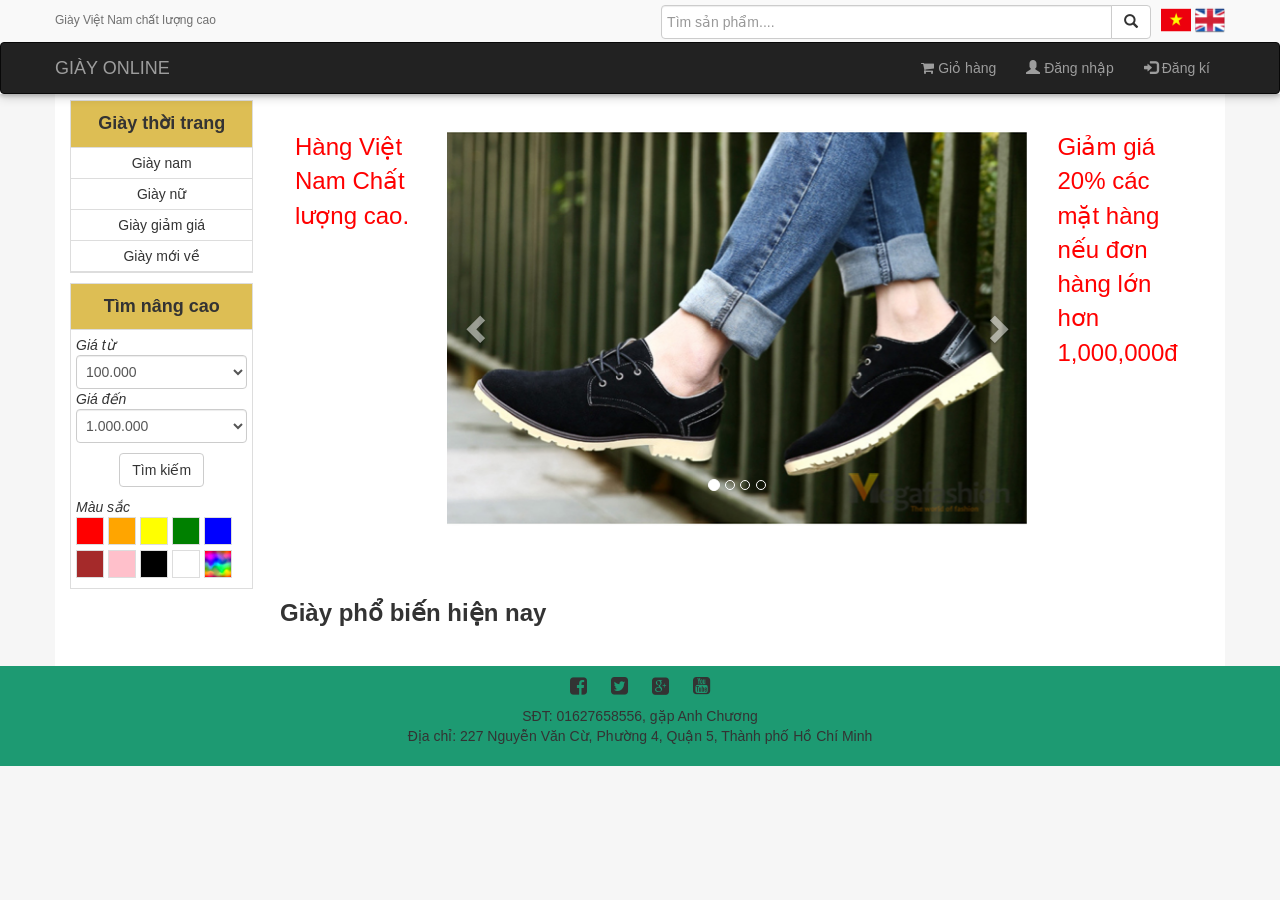
==== commit 1de34b81: "cap nhat tim kiem theo gia" ====
--- a/client/index.html
+++ b/client/index.html
@@ -23,9 +23,9 @@
                     <img src="images/english.png" height="30" width="30">
                 </div>
                 <div class="input-group pull-right hidden-xs" style="width: 500px; padding-right:10px">
-                    <input class="form-control" placeholder="Tìm sản phẩm...." />
+                    <input class="form-control" placeholder="Tìm sản phẩm...." id="txtSearch" />
                     <span class="input-group-btn">
-                        <button class="btn btn-default" type="button">
+                        <button class="btn btn-default" type="button" onclick="SearchName()">
                             <span class="glyphicon glyphicon-search"></span>
                         </button>
                     </span>
@@ -60,12 +60,14 @@
                         <ul class="nav navbar-nav navbar-right hidden" id="logged">
                             <li>
                                 <div class="dropdown" href="#">
-                                    <div class="dropdown-toggle user-name"data-toggle="dropdown">
-                                        <span class="fa fa-user"></span> Nguyễn Xuân Chương
-                                        <span class="caret"></span></div>
+                                    <div class="dropdown-toggle user-name"data-toggle="dropdown" style="padding-top: 5px">
+                                        <img src="#" width="50" height="40" id="user-photo"/>
+                                        <span id="user-name"></span>
+                                        <span class="caret"></span>
+                                    </div>
                                     <ul class="dropdown-menu">
                                         <li><a href="profile.html">Trang cá nhân</a></li>
-                                        <li><a href="index.html">Đăng xuất</a></li>
+                                        <li><a onclick="logout()">Đăng xuất</a></li>
                                     </ul>
                                 </div>
                             </li>
@@ -84,167 +86,7 @@
     </header>
 
     <!--dialog dang nhap va dang ki-->
-    <div id="myModal" class="modal fade" role="dialog" id="modalLogin">
-        <div class="modal-dialog modal-lg">
-            <div class="modal-content">
-                <div class="modal-header">
-                    <button type="button" class="close" data-dismiss="modal">&times;</button>
-                    <ul class="nav nav-tabs">
-                        <li class="active"><a data-toggle="tab" href="#formlogin" >Đăng nhập</a></li>
-                        <li><a data-toggle="tab" href="#formregister" >Đăng kí</a></li>
-                    </ul>
-                    <div class="tab-content">
-                        <!--dang nhap-->
-                        <div id="formlogin" class="tab-pane fade in active">
-                            <div class="container-fluid">
-                                <div class="row">
-                                    <div class="col-sm-7 m-login">
-                                        <div class="row">
-                                            <div class="col-sm-4 text-right">
-                                                <label>Địa chỉ email *</label>
-                                            </div>
-                                            <div class="col-sm-8">
-                                                <input type="text" id="txtemail" class="form-control"/>
-                                            </div>
-                                        </div>
-                                        <div class="row cus-padding-top">
-                                            <div class="col-sm-4 text-right">
-                                                <label>Mật khẩu *</label>
-                                            </div>
-                                            <div class="col-sm-8">
-                                                <input type="password" id="txtpassword" class="form-control"/>
-                                            </div>
-                                        </div>
-                                        <div class="row">
-                                            <div class="cus-padding-top">
-                                                <div class="col-sm-4">
-                                                </div>
-                                                <div class="col-sm-8">
-                                                    <button class="btn btn-warning" id="btnDangnhap" onclick="login()">Đăng nhập</button>
-                                                </div>
-                                            </div>
-
-                                        </div>
-                                    </div>
-                                    <div class="col-sm-1"></div>
-                                    <div class="col-sm-4 m-login">
-                                        <div class="row">
-                                            <div class="m-text-login col-sm-12">Hoặc đăng nhập với</div>
-                                            <div class="cus-padding-top col-sm-12">
-                                                 <button class="btn btn-primary btn-lg btn-block" type="button">
-                                                     <i class="fa fa-facebook" aria-hidden="true"></i>
-                                                     Facebook
-                                                 </button>
-                                            </div>
-                                            <div class="cus-padding-top col-sm-12">
-                                                <button class="btn btn-danger btn-lg btn-block" type="button">
-                                                    <i class="fa fa-google" aria-hidden="true"></i>
-                                                    Google
-                                                </button>
-                                            </div>
-                                        </div>
-                                    </div>
-                                </div>
-                            </div>
-                        </div>
-
-                        <!--dang ki-->
-                        <div id="formregister" class="tab-pane fade">
-                            <div class="container-fluid">
-                                <div class="row m-login">
-                                    <div class="col-sm-7">
-                                        <div class="row">
-                                            <div class="col-sm-4 text-right">
-                                                <label>Tên *</label>
-                                            </div>
-                                            <div class="col-sm-8">
-                                                <input type="text" id="txtname" class="form-control"/>
-                                            </div>
-                                        </div>
-                                        <div class="row cus-padding-top" >
-                                            <div class="col-sm-4 text-right">
-                                                <label>Địa chỉ email *</label>
-                                            </div>
-                                            <div class="col-sm-8">
-                                                <input type="text" id="txtemailRegister" class="form-control"/>
-                                            </div>
-                                        </div>
-                                        <div class="row cus-padding-top">
-                                            <div class="col-sm-4 text-right">
-                                                <label>Mật khẩu *</label>
-                                            </div>
-                                            <div class="col-sm-8">
-                                                <input type="text" id="txtpasswordRegister" class="form-control"/>
-                                            </div>
-                                        </div>
-                                        <div class="row cus-padding-top">
-                                            <div class="col-sm-4 text-right">
-                                                <label>Nhập lại mật khẩu*</label>
-                                            </div>
-                                            <div class="col-sm-8">
-                                                <input type="text" id="txtConfirmpasswordRegister" class="form-control"/>
-                                            </div>
-                                        </div>
-                                        <div class="row cus-padding-top">
-                                            <div class="col-sm-4 text-right" style="padding: 0px">
-                                                <label>Ngày tháng năm sinh</label>
-                                            </div>
-                                            <div class="col-sm-2" style="padding-right: 0px">
-                                                <select class="form-control">
-                                                    <option>1</option>
-                                                    <option>2</option>
-                                                    <option>3</option>
-                                                </select>
-                                            </div>
-                                            <div class="col-sm-2" style="padding-right: 0px">
-                                                <select class="form-control">
-                                                    <option>12</option>
-                                                    <option>2</option>
-                                                    <option>3</option>
-                                                </select>
-                                            </div>
-                                            <div class="col-sm-3">
-                                                <select class="form-control">
-                                                    <option>1990</option>
-                                                    <option>1991</option>
-                                                    <option>1992</option>
-                                                </select>
-                                            </div>
-                                        </div>
-                                        <div class="row cus-padding-top">
-                                            <div class="col-sm-4">
-                                            </div>
-                                            <div class="col-sm-8">
-                                                <button class="btn btn-warning" onclick="register()">Đăng kí</button>
-                                            </div>
-                                        </div>
-                                    </div>
-                                    <div class="col-sm-1"></div>
-                                    <div class="col-sm-4">
-                                        <div class="row">
-                                            <div class="m-text-login col-sm-12">Hoặc đăng nhập với</div>
-                                            <div class="cus-padding-top col-sm-12">
-                                                <button class="btn btn-primary btn-lg btn-block" type="button">
-                                                    <i class="fa fa-facebook" aria-hidden="true"></i>
-                                                    Facebook
-                                                </button>
-                                            </div>
-                                            <div class="cus-padding-top col-sm-12">
-                                                <button class="btn btn-danger btn-lg btn-block" type="button">
-                                                    <i class="fa fa-google" aria-hidden="true"></i>
-                                                    Google
-                                                </button>
-                                            </div>
-                                        </div>
-                                    </div>
-                                </div>
-                            </div>
-                        </div>
-                    </div>
-                </div>
-            </div>
-
-        </div>
+    <div id="myModal" class="modal fade" role="dialog">
     </div>
 
     <!--trang chinh-->
@@ -266,23 +108,23 @@
                     </div>
                     <div class="item-search-main">
                         <i>Giá từ</i>
-                        <select class="form-control">
-                            <option>100.000</option>
-                            <option>200.000</option>
-                            <option>300.000</option>
-                            <option>400.000</option>
-                            <option>500.000</option>
+                        <select class="form-control" id="cbxPrice1">
+                            <option value="1">100.000</option>
+                            <option value="2">200.000</option>
+                            <option value="3">300.000</option>
+                            <option value="4">400.000</option>
+                            <option value="5">500.000</option>
                         </select>
                         <i>Giá đến</i>
-                        <select class="form-control">
-                            <option>600.000</option>
-                            <option>700.000</option>
-                            <option>800.000</option>
-                            <option>900.000</option>
-                            <option>1.000.000</option>
+                        <select class="form-control" id="cbxPrice2">
+                            <option value="10">1.000.000</option>
+                            <option value="12">1.200.000</option>
+                            <option value="14">1.400.000</option>
+                            <option value="16">1.600.000</option>
+                            <option value="20">2.000.000</option>
                         </select>
                         <div style="padding: 10px; text-align: center">
-                            <button class="btn btn-default">Tìm kiếm</button>
+                            <button class="btn btn-default" onclick="SearchPrice()">Tìm kiếm</button>
                         </div>
                         <i>Màu sắc</i>
                         <div>
@@ -309,7 +151,7 @@
                     <div  class="col-sm-12">
                         <div class="pull-left">
                             <span class="title-menu" id="title-submenu">Giày nam</span>
-                            <i>(100 sản phẩn)</i>
+                            <i ><i id="countPro"> </i> (sản phẩn)</i>
                         </div>
                         <div class="pull-right" style="padding-left: 20px">
                             <span>Xem:&nbsp;&nbsp;</span>
